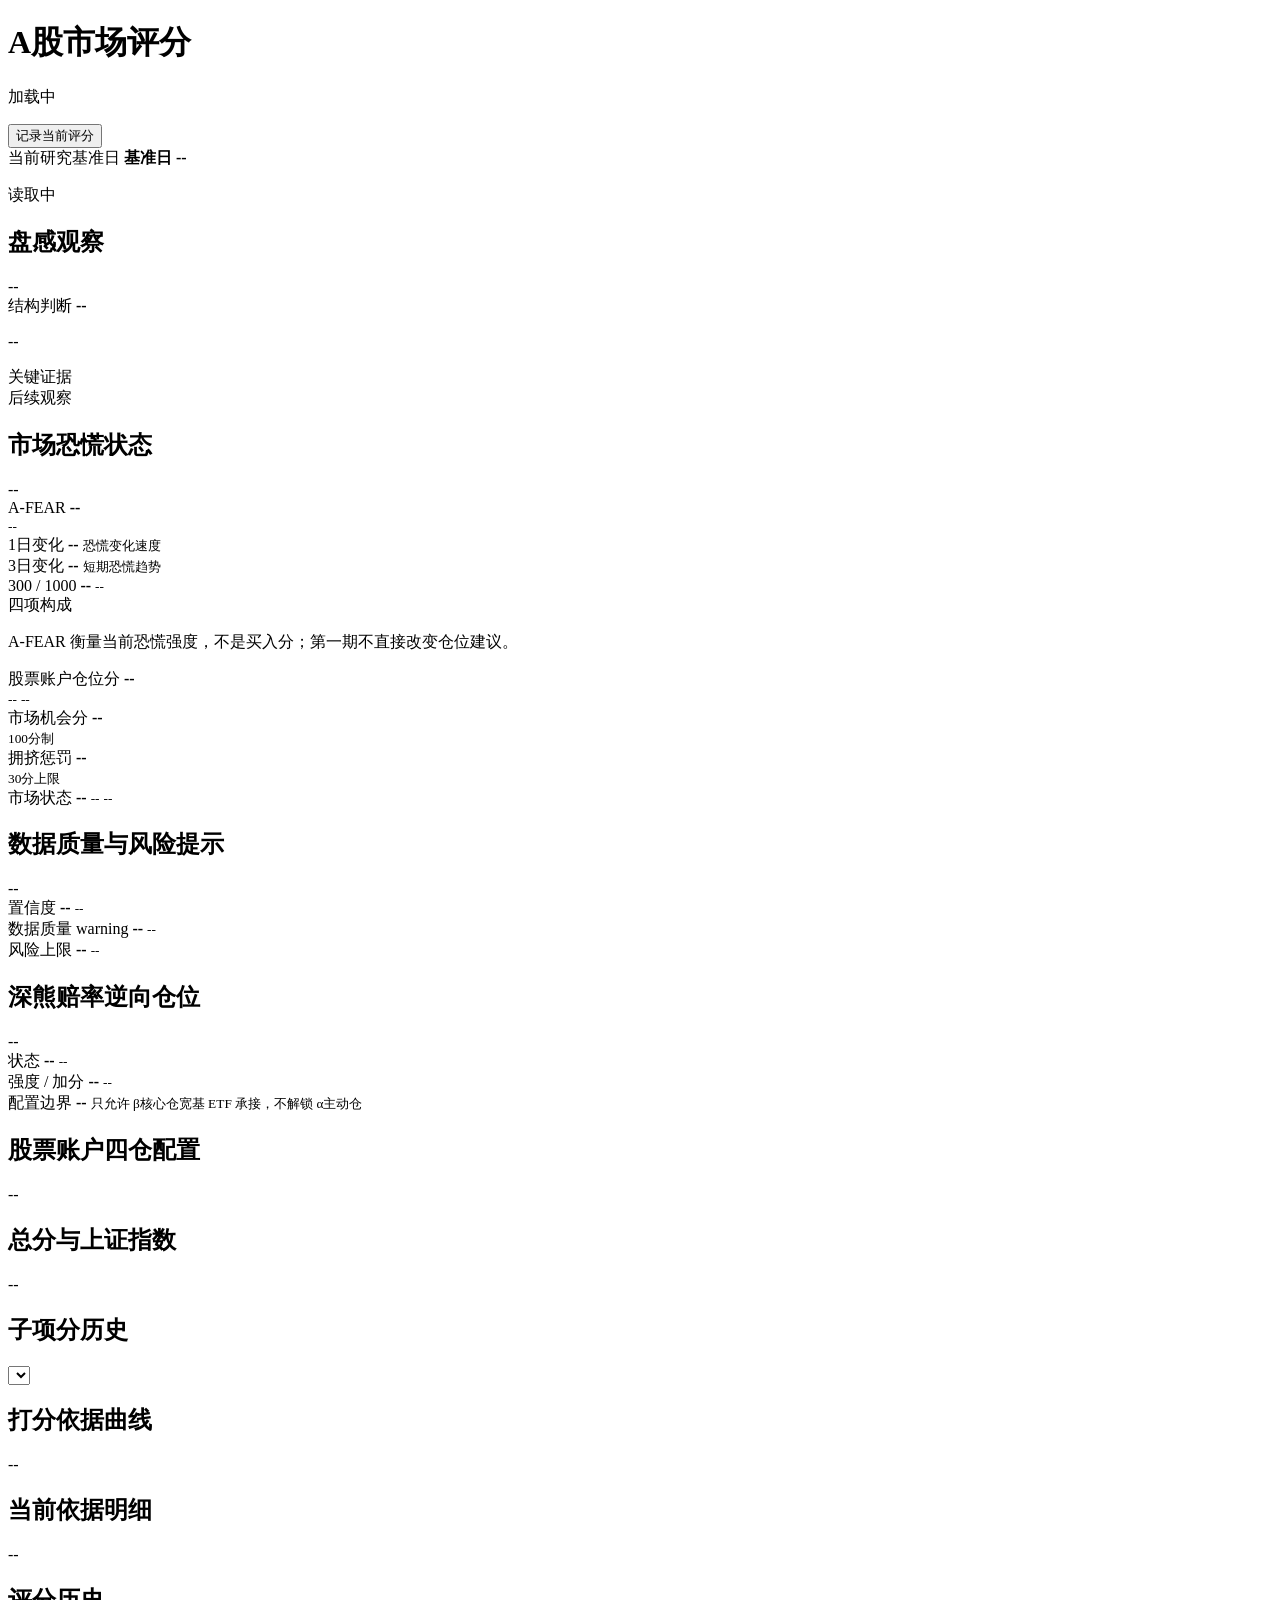
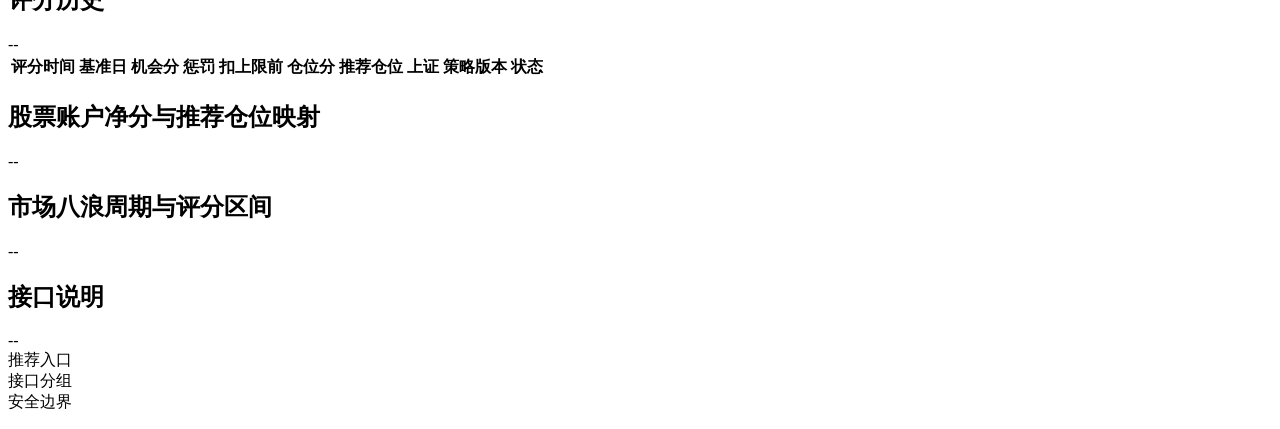
==== web/index.html @ 099c7a61 "Add A-FEAR dashboard to market page" ====
<!doctype html>
<html lang="zh-CN">
  <head>
    <meta charset="utf-8" />
    <meta name="viewport" content="width=device-width, initial-scale=1" />
    <title>MyInvest A股市场评分</title>
    <link rel="stylesheet" href="/styles.css" />
  </head>
  <body>
    <div data-myinvest-header></div>

    <header class="app-bar">
      <div>
        <h1>A股市场评分</h1>
        <p id="modelLine">加载中</p>
      </div>
      <div class="actions">
        <button id="scoreButton" type="button">记录当前评分</button>
        <span id="statusLine" role="status"></span>
      </div>
    </header>

    <main class="layout">
      <section id="basisStatusBand" class="basis-status-band normal" aria-label="当前研究基准日">
        <div>
          <span class="label">当前研究基准日</span>
          <strong id="basisStatusDate">基准日 --</strong>
        </div>
        <p id="basisStatusMessage">读取中</p>
        <div id="basisStatusDetails" class="basis-status-details"></div>
      </section>

      <section class="market-observation-band" aria-label="盘感观察">
        <div class="section-head">
          <h2>盘感观察</h2>
          <span id="marketObservationStatus">--</span>
        </div>
        <div class="market-observation-grid">
          <article class="market-observation-panel primary">
            <span class="label">结构判断</span>
            <strong id="marketObservationLabel">--</strong>
            <p id="marketObservationSummary">--</p>
          </article>
          <article class="market-observation-panel">
            <span class="label">关键证据</span>
            <div id="marketObservationEvidence" class="message-list"></div>
          </article>
          <article class="market-observation-panel">
            <span class="label">后续观察</span>
            <div id="marketObservationWatchPoints" class="message-list"></div>
          </article>
        </div>
      </section>

      <section class="fear-band" aria-label="市场恐慌状态">
        <div class="section-head">
          <h2>市场恐慌状态</h2>
          <span id="fearStatus">--</span>
        </div>
        <div class="fear-summary-grid">
          <div class="fear-primary">
            <span class="label">A-FEAR</span>
            <strong id="fearScore">--</strong>
            <div class="fear-scale" aria-hidden="true"><span id="fearScaleFill"></span></div>
            <small id="fearLevel">--</small>
          </div>
          <div class="fear-stat">
            <span class="label">1日变化</span>
            <strong id="fearChange1d">--</strong>
            <small>恐慌变化速度</small>
          </div>
          <div class="fear-stat">
            <span class="label">3日变化</span>
            <strong id="fearChange3d">--</strong>
            <small>短期恐慌趋势</small>
          </div>
          <div class="fear-stat">
            <span class="label">300 / 1000</span>
            <strong id="fearMarketSplit">--</strong>
            <small id="fearSpread">--</small>
          </div>
        </div>
        <div class="fear-detail-grid">
          <div>
            <span class="label">四项构成</span>
            <div id="fearComponents" class="fear-components"></div>
          </div>
          <div id="fearChart" class="chart-frame fear-chart"></div>
        </div>
        <p class="fear-safety-note">A-FEAR 衡量当前恐慌强度，不是买入分；第一期不直接改变仓位建议。</p>
      </section>

      <section class="summary-grid" aria-label="评分摘要">
        <article class="score-card primary">
          <span class="label">股票账户仓位分</span>
          <strong id="positionScore">--</strong>
          <div class="meter"><span id="positionMeter"></span></div>
          <small id="positionRange">--</small>
          <small id="volAdjustedRange">--</small>
        </article>
        <article class="score-card">
          <span class="label">市场机会分</span>
          <strong id="opportunityScore">--</strong>
          <div class="meter"><span id="opportunityMeter"></span></div>
          <small>100分制</small>
        </article>
        <article class="score-card">
          <span class="label">拥挤惩罚</span>
          <strong id="crowdingPenalty">--</strong>
          <div class="meter warning"><span id="crowdingMeter"></span></div>
          <small>30分上限</small>
        </article>
        <article class="score-card">
          <span class="label">市场状态</span>
          <strong id="marketRegime">--</strong>
          <small id="basisDate">--</small>
          <small id="confidence">--</small>
        </article>
      </section>

      <section class="risk-overview-band" aria-label="数据质量与风险提示">
        <div class="section-head">
          <h2>数据质量与风险提示</h2>
          <span id="riskOverviewStatus">--</span>
        </div>
        <div class="risk-overview-grid">
          <article class="risk-panel">
            <span class="label">置信度</span>
            <strong id="riskConfidence">--</strong>
            <small id="riskConfidenceDetail">--</small>
          </article>
          <article class="risk-panel">
            <span class="label">数据质量 warning</span>
            <strong id="qualityWarningCount">--</strong>
            <small id="qualityDataDetail">--</small>
            <div id="qualityWarnings" class="message-list"></div>
          </article>
          <article class="risk-panel">
            <span class="label">风险上限</span>
            <strong id="riskCapTotal">--</strong>
            <small id="riskCapDetail">--</small>
            <div id="riskCapList" class="message-list"></div>
          </article>
        </div>
      </section>

      <section class="contrarian-band" aria-label="深熊赔率逆向仓位">
        <div class="section-head">
          <h2>深熊赔率逆向仓位</h2>
          <span id="contrarianStatus">--</span>
        </div>
        <div class="contrarian-grid">
          <article class="contrarian-panel">
            <span class="label">状态</span>
            <strong id="contrarianActive">--</strong>
            <small id="contrarianAction">--</small>
          </article>
          <article class="contrarian-panel">
            <span class="label">强度 / 加分</span>
            <strong id="contrarianScore">--</strong>
            <small id="contrarianFloor">--</small>
          </article>
          <article class="contrarian-panel">
            <span class="label">配置边界</span>
            <strong id="contrarianBetaOnly">--</strong>
            <small>只允许 β核心仓宽基 ETF 承接，不解锁 α主动仓</small>
          </article>
        </div>
        <div id="contrarianDrivers" class="message-list"></div>
      </section>

      <section class="allocation-band">
        <div class="section-head">
          <h2>股票账户四仓配置</h2>
          <span id="allocationState">--</span>
        </div>
        <div id="allocationCards" class="allocation-grid"></div>
        <div id="allocationChart" class="chart-frame allocation-chart"></div>
        <div id="allocationTriggers" class="allocation-triggers"></div>
      </section>

      <section class="chart-band">
        <div class="section-head">
          <h2>总分与上证指数</h2>
          <span id="recordCount">--</span>
        </div>
        <div id="overviewChart" class="chart-frame"></div>
      </section>

      <section>
        <div class="section-head">
          <h2>子项分历史</h2>
          <select id="moduleSelect" aria-label="选择评分子项"></select>
        </div>
        <div id="moduleGrid" class="module-grid"></div>
      </section>

      <section class="detail-layout">
        <div>
          <div class="section-head">
            <h2>打分依据曲线</h2>
            <span id="selectedModuleLabel">--</span>
          </div>
          <div id="metricCharts" class="metric-grid"></div>
        </div>
        <div>
          <div class="section-head">
            <h2>当前依据明细</h2>
            <span id="latestRun">--</span>
          </div>
          <div id="evidenceTable" class="evidence-table"></div>
        </div>
      </section>

      <section class="history-section">
        <div class="section-head">
          <h2>评分历史</h2>
          <span id="historyUpdated">--</span>
        </div>
        <div class="table-wrap">
          <table>
            <thead>
              <tr>
                <th>评分时间</th>
                <th>基准日</th>
                <th>机会分</th>
                <th>惩罚</th>
                <th>扣上限前</th>
                <th>仓位分</th>
                <th>推荐仓位</th>
                <th>上证</th>
                <th>策略版本</th>
                <th>状态</th>
              </tr>
            </thead>
            <tbody id="historyRows"></tbody>
          </table>
        </div>
      </section>

      <section class="position-map-band">
        <div class="section-head">
          <h2>股票账户净分与推荐仓位映射</h2>
          <span id="positionMapLabel">--</span>
        </div>
        <div id="positionMapChart" class="position-map-frame"></div>
        <div id="positionBenchmarks" class="position-benchmark-grid"></div>
      </section>

      <section class="market-cycle-band">
        <div class="section-head">
          <h2>市场八浪周期与评分区间</h2>
          <span id="cycleMapLabel">--</span>
        </div>
        <div id="marketCycleChart" class="market-cycle-frame"></div>
        <div id="marketCycleProfile" class="market-cycle-profile"></div>
        <div id="marketCycleCards" class="market-cycle-grid"></div>
      </section>

      <section class="api-catalog-band">
        <div class="section-head">
          <h2>接口说明</h2>
          <span id="apiCatalogTotal">--</span>
        </div>
        <div class="api-catalog-grid">
          <article class="api-catalog-panel">
            <span>推荐入口</span>
            <div id="apiRecommendedEntrypoints" class="api-chip-list"></div>
          </article>
          <article class="api-catalog-panel">
            <span>接口分组</span>
            <div id="apiCatalogGroups" class="api-chip-list"></div>
          </article>
          <article class="api-catalog-panel">
            <span>安全边界</span>
            <ul id="apiSafetyNotes" class="api-safety-list"></ul>
          </article>
        </div>
      </section>
    </main>

    <div data-myinvest-footer></div>

    <script src="/app.js"></script>
    <script src="https://invest.okbbc.com/header.js" data-target="[data-myinvest-header]" defer></script>
    <script src="https://invest.okbbc.com/footer.js" data-target="[data-myinvest-footer]" defer></script>
  </body>
</html>
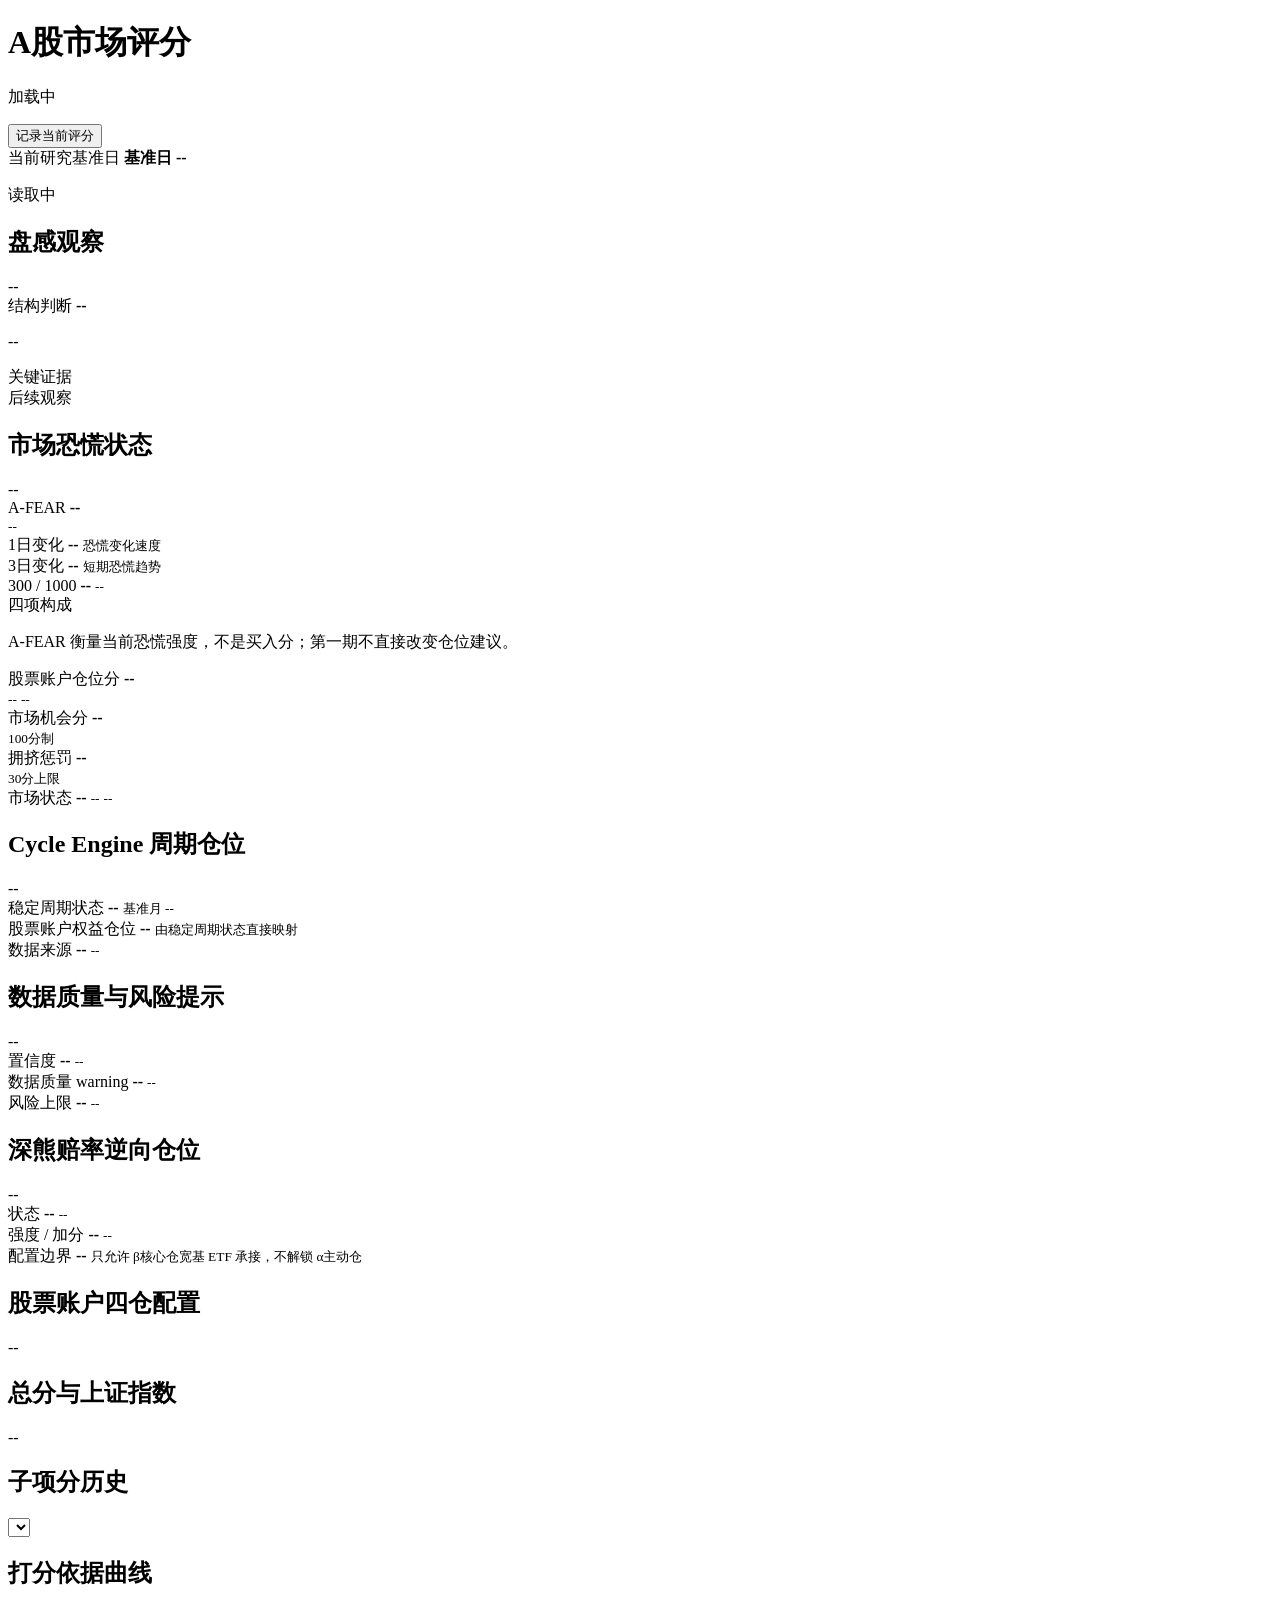
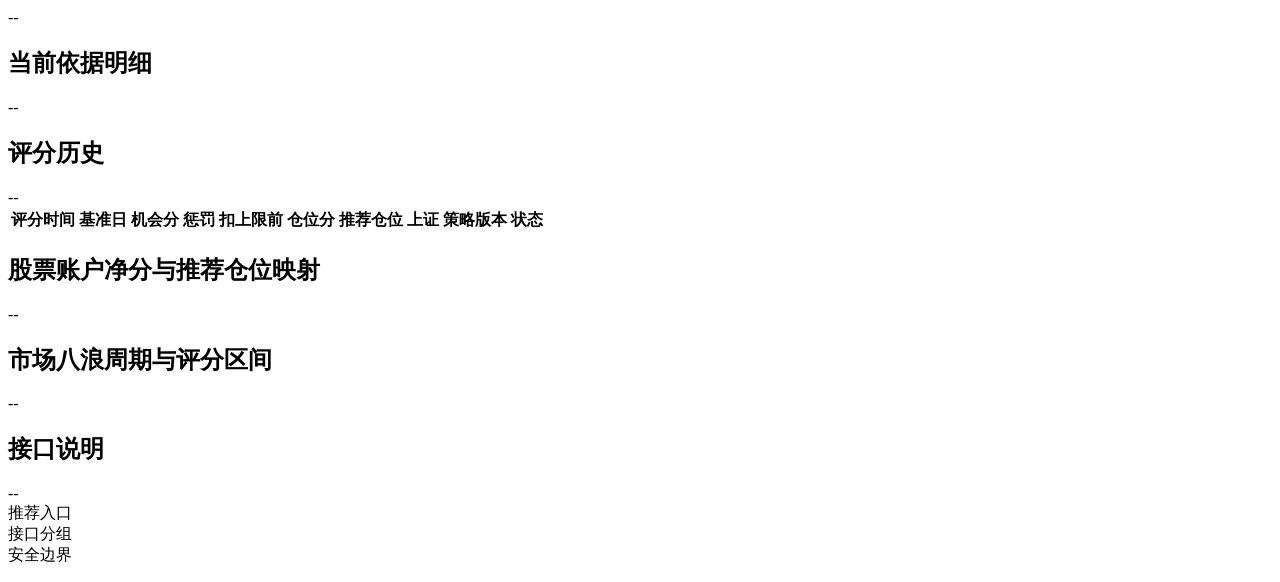
==== commit 919ca3e3: "show cycle policy on homepage" ====
--- a/web/index.html
+++ b/web/index.html
@@ -118,6 +118,30 @@
         </article>
       </section>
 
+      <section class="cycle-engine-band" aria-label="Cycle Engine 周期仓位">
+        <div class="section-head">
+          <h2>Cycle Engine 周期仓位</h2>
+          <span id="cycleEngineStatus">--</span>
+        </div>
+        <div class="cycle-engine-grid">
+          <article class="cycle-engine-panel">
+            <span class="label">稳定周期状态</span>
+            <strong id="cycleEngineState">--</strong>
+            <small id="cycleEngineMonth">基准月 --</small>
+          </article>
+          <article class="cycle-engine-panel primary">
+            <span class="label">股票账户权益仓位</span>
+            <strong id="cycleEngineRange">--</strong>
+            <small>由稳定周期状态直接映射</small>
+          </article>
+          <article class="cycle-engine-panel">
+            <span class="label">数据来源</span>
+            <strong id="cycleEngineRecords">--</strong>
+            <small id="cycleEngineSource">--</small>
+          </article>
+        </div>
+      </section>
+
       <section class="risk-overview-band" aria-label="数据质量与风险提示">
         <div class="section-head">
           <h2>数据质量与风险提示</h2>
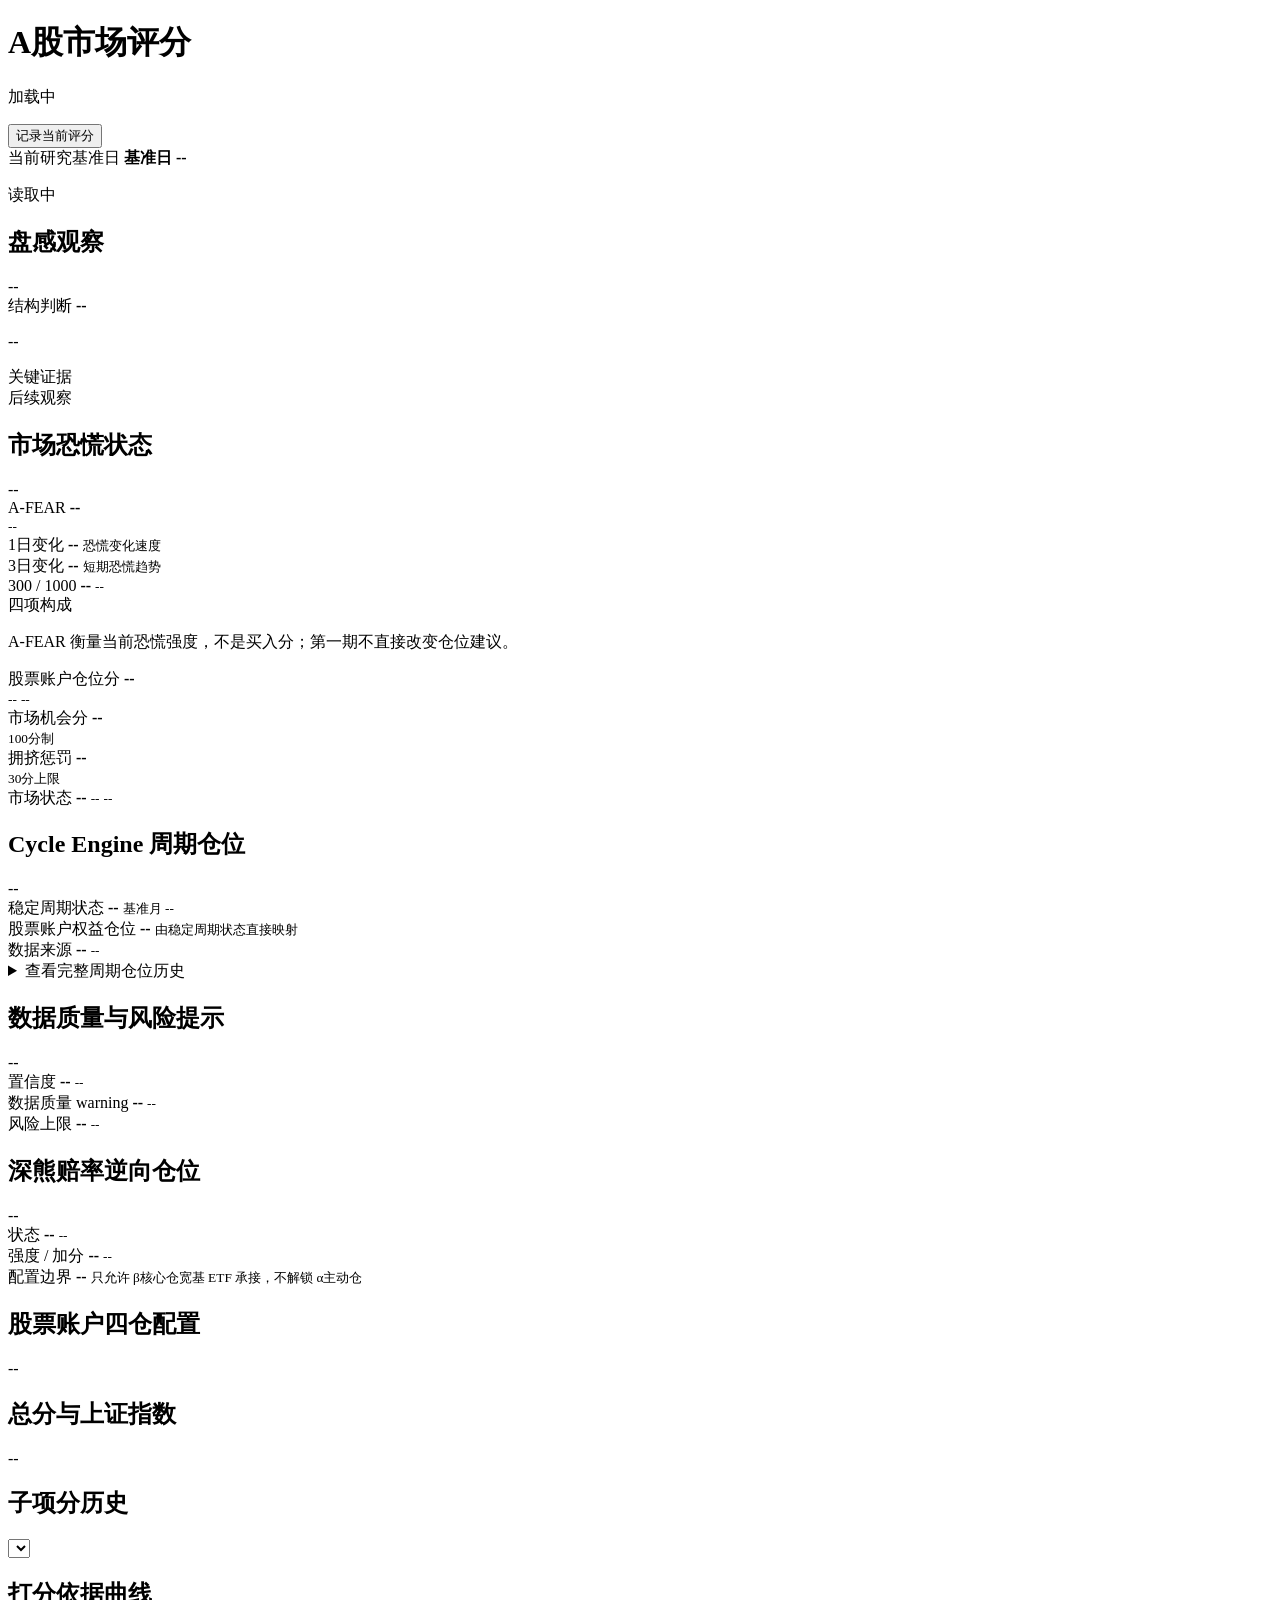
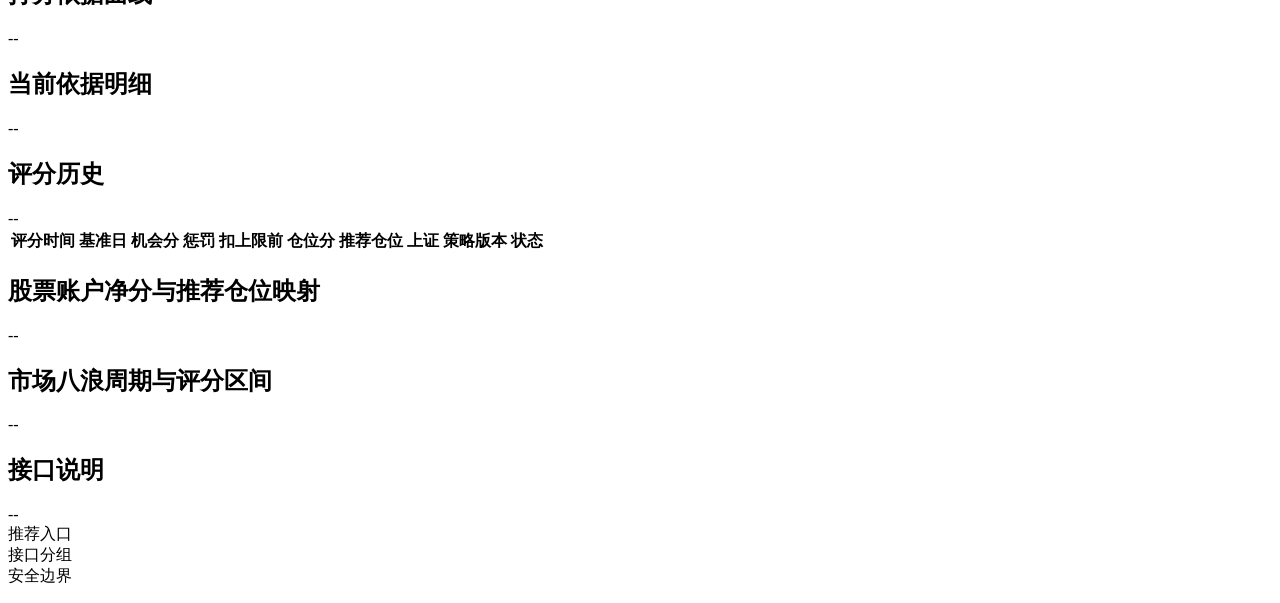
==== commit 953dc247: "expand cycle policy history on homepage" ====
--- a/web/index.html
+++ b/web/index.html
@@ -140,6 +140,24 @@
             <small id="cycleEngineSource">--</small>
           </article>
         </div>
+        <details class="cycle-engine-history">
+          <summary>查看完整周期仓位历史</summary>
+          <div class="table-wrap">
+            <table>
+              <thead>
+                <tr>
+                  <th>基准月</th>
+                  <th>基准交易日</th>
+                  <th>稳定周期状态</th>
+                  <th>权益下限</th>
+                  <th>权益上限</th>
+                  <th>映射依据</th>
+                </tr>
+              </thead>
+              <tbody id="cycleEngineHistoryRows"></tbody>
+            </table>
+          </div>
+        </details>
       </section>
 
       <section class="risk-overview-band" aria-label="数据质量与风险提示">
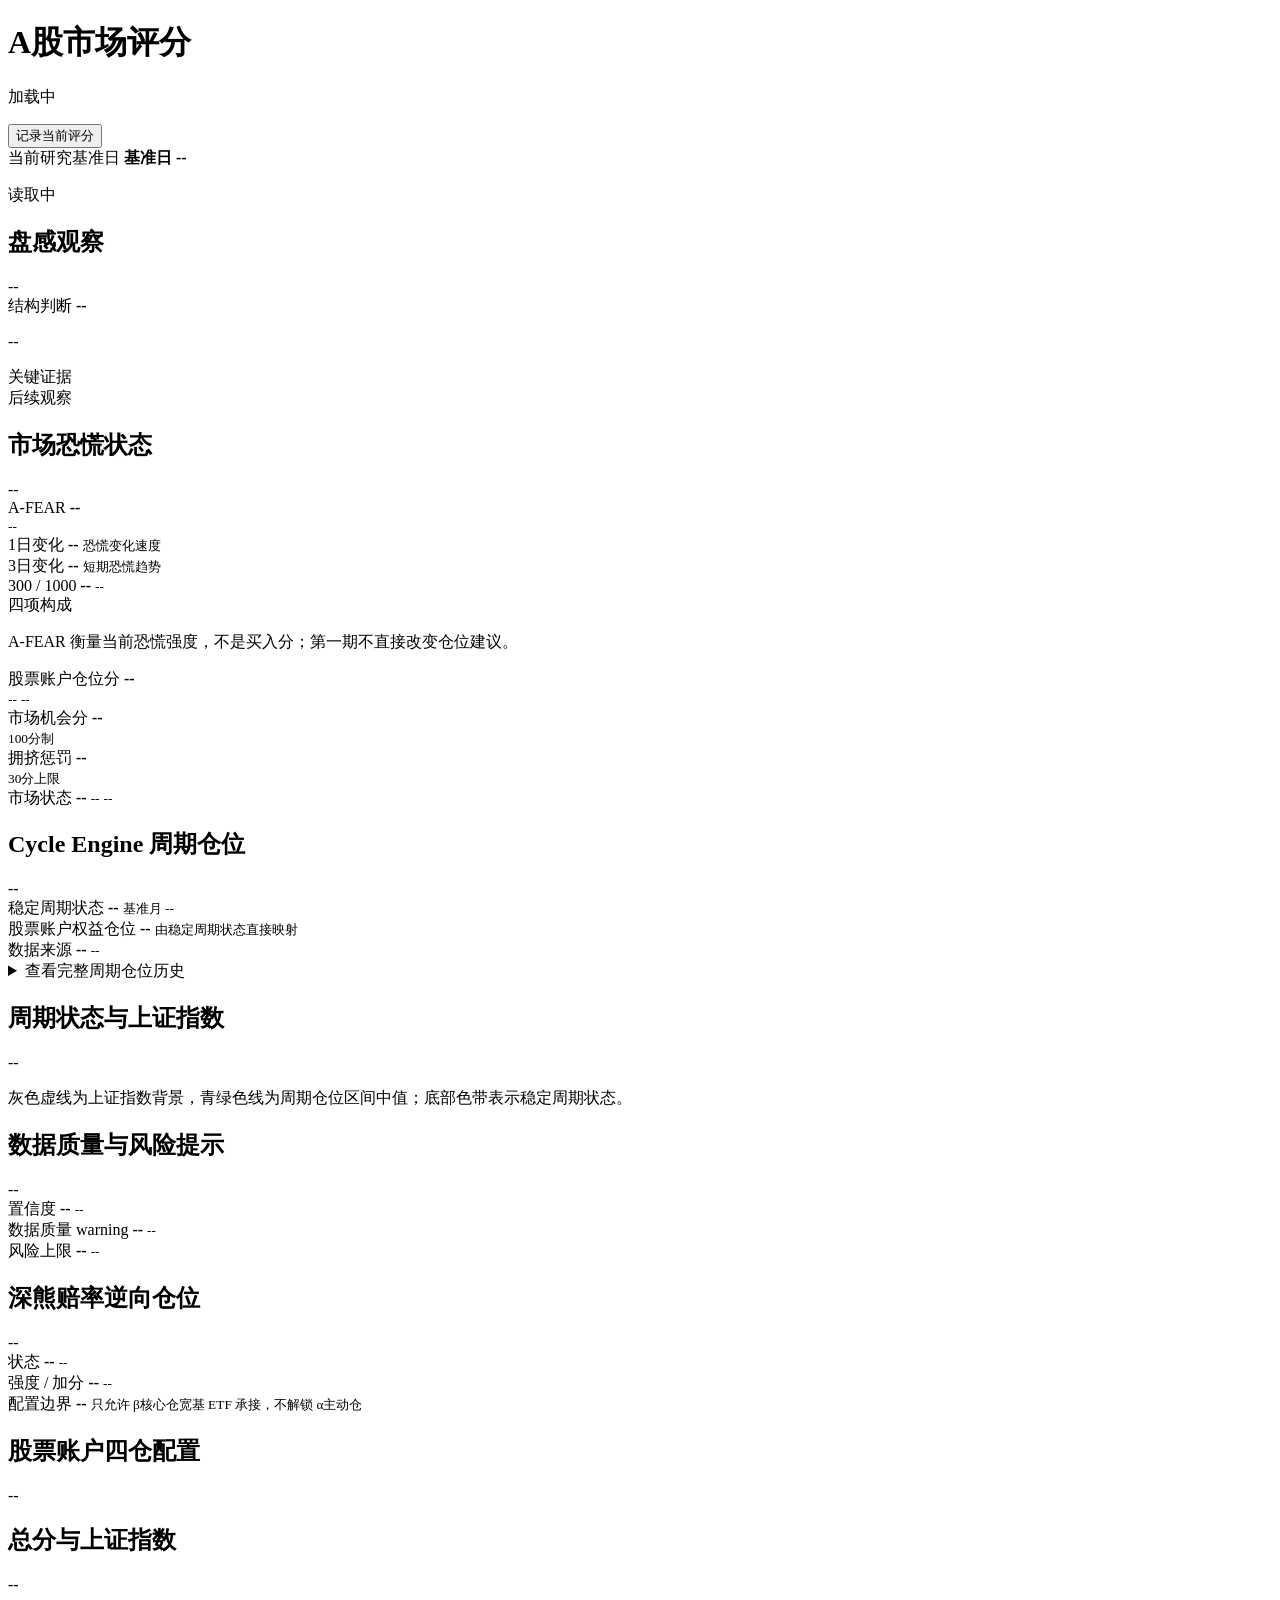
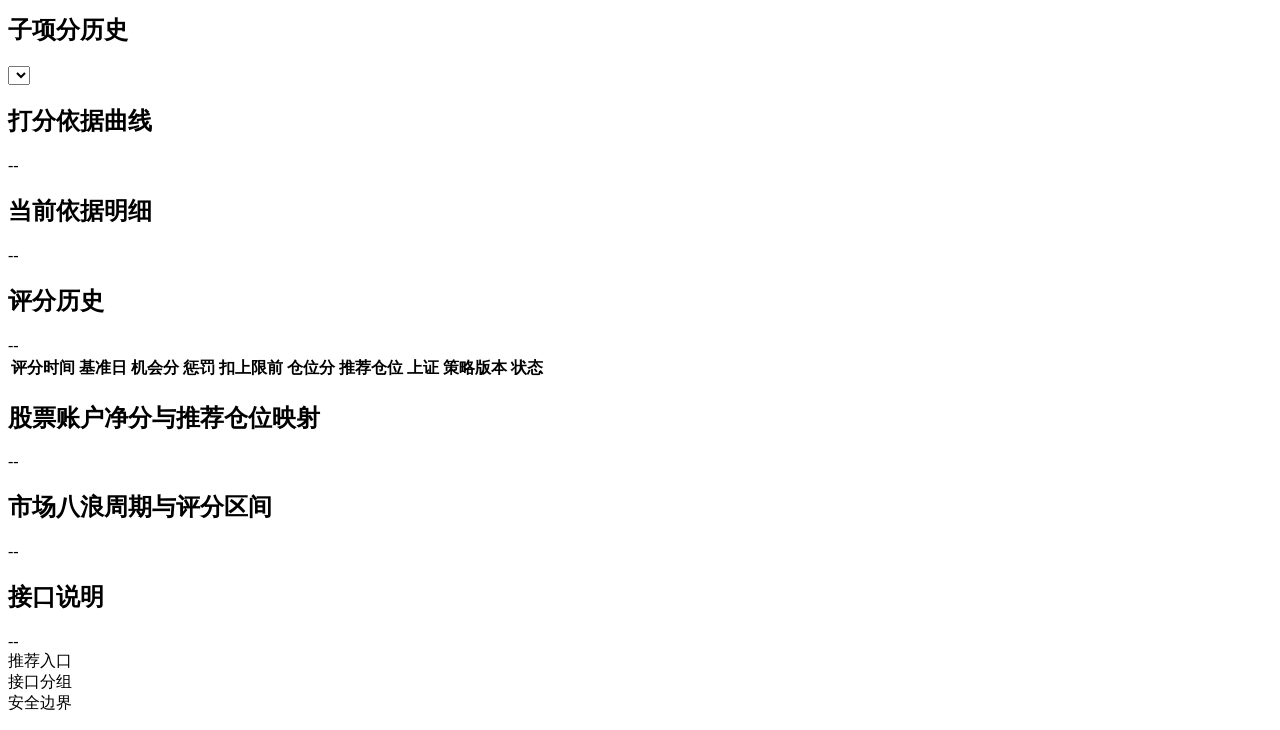
==== commit 1b338a10: "chart cycle states over shanghai index" ====
--- a/web/index.html
+++ b/web/index.html
@@ -160,6 +160,15 @@
         </details>
       </section>
 
+      <section class="cycle-engine-chart-band" aria-label="周期状态与上证指数">
+        <div class="section-head">
+          <h2>周期状态与上证指数</h2>
+          <span id="cycleEngineChartStatus">--</span>
+        </div>
+        <div id="cycleEngineChart" class="cycle-engine-chart-frame"></div>
+        <p class="cycle-engine-chart-note">灰色虚线为上证指数背景，青绿色线为周期仓位区间中值；底部色带表示稳定周期状态。</p>
+      </section>
+
       <section class="risk-overview-band" aria-label="数据质量与风险提示">
         <div class="section-head">
           <h2>数据质量与风险提示</h2>
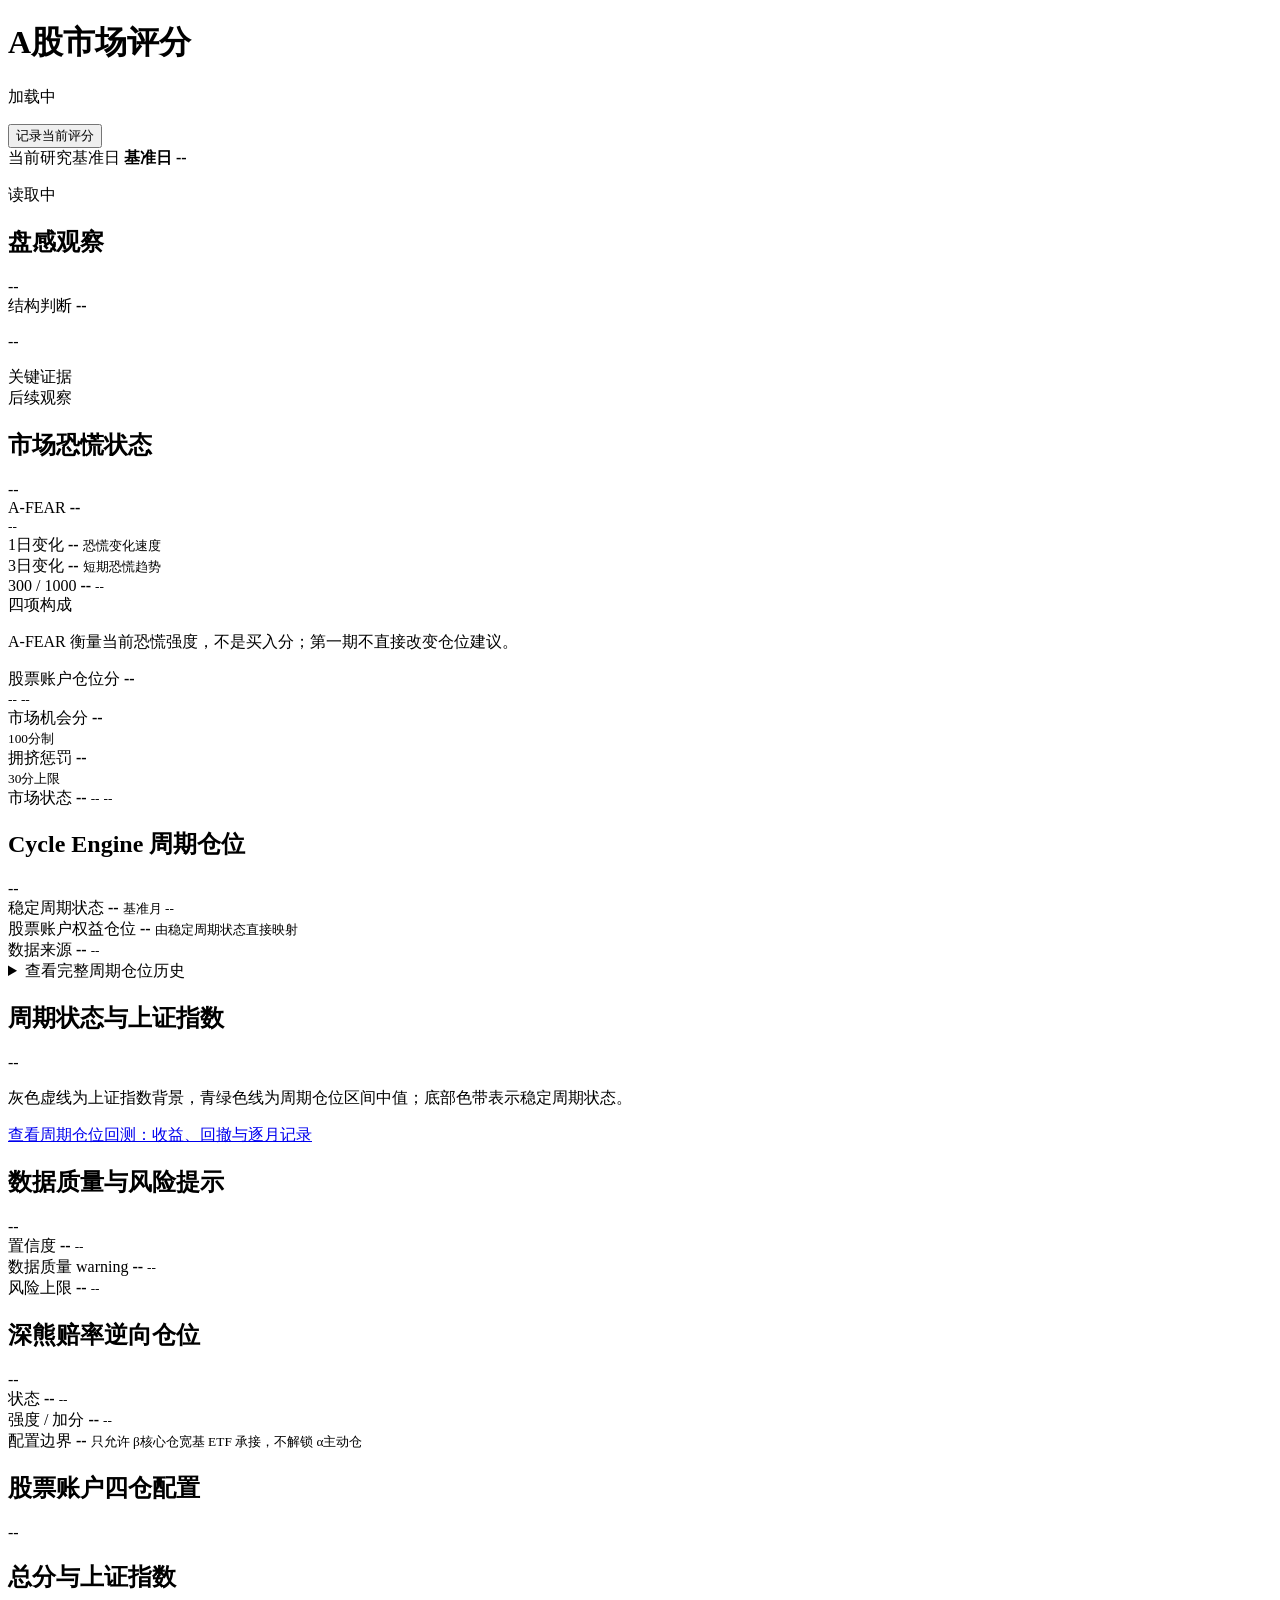
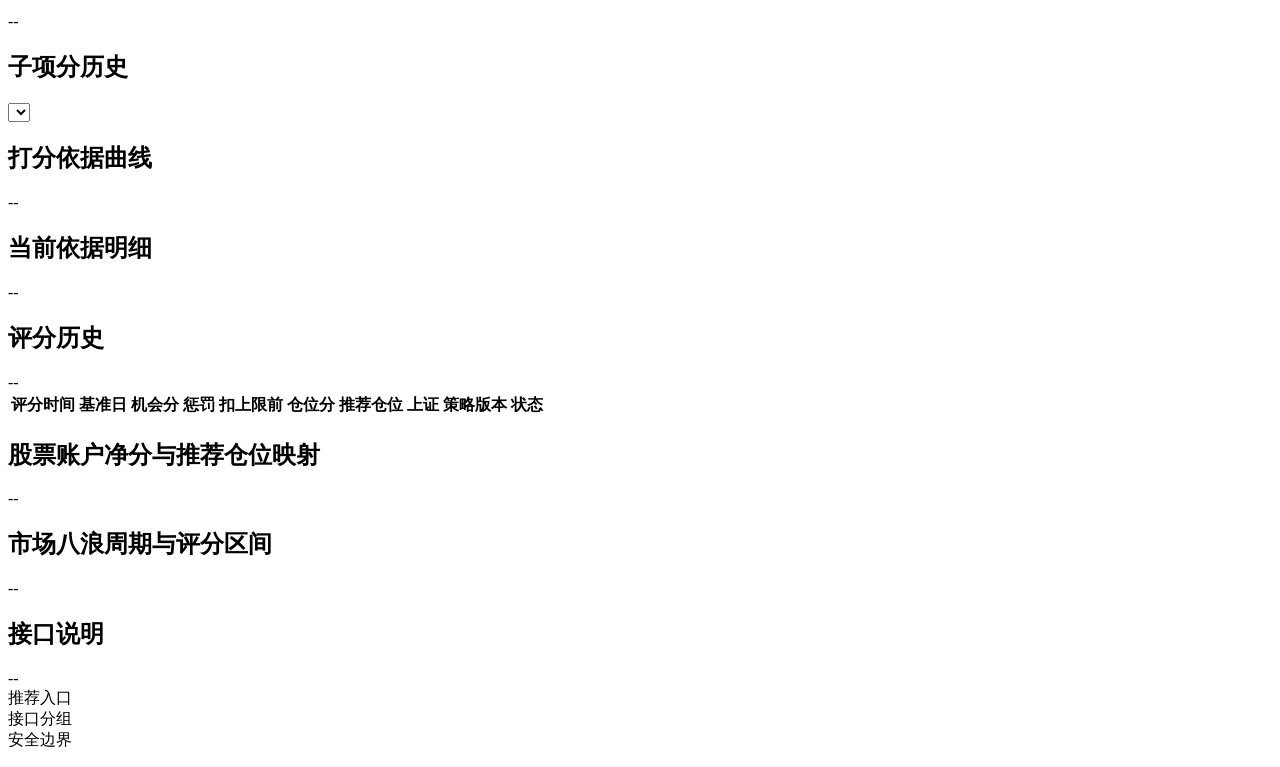
==== commit d6d14746: "add cycle engine backtest page" ====
--- a/web/index.html
+++ b/web/index.html
@@ -167,6 +167,7 @@
         </div>
         <div id="cycleEngineChart" class="cycle-engine-chart-frame"></div>
         <p class="cycle-engine-chart-note">灰色虚线为上证指数背景，青绿色线为周期仓位区间中值；底部色带表示稳定周期状态。</p>
+        <a class="cycle-engine-backtest-link" href="/cycle-engine-backtest.html">查看周期仓位回测：收益、回撤与逐月记录</a>
       </section>
 
       <section class="risk-overview-band" aria-label="数据质量与风险提示">
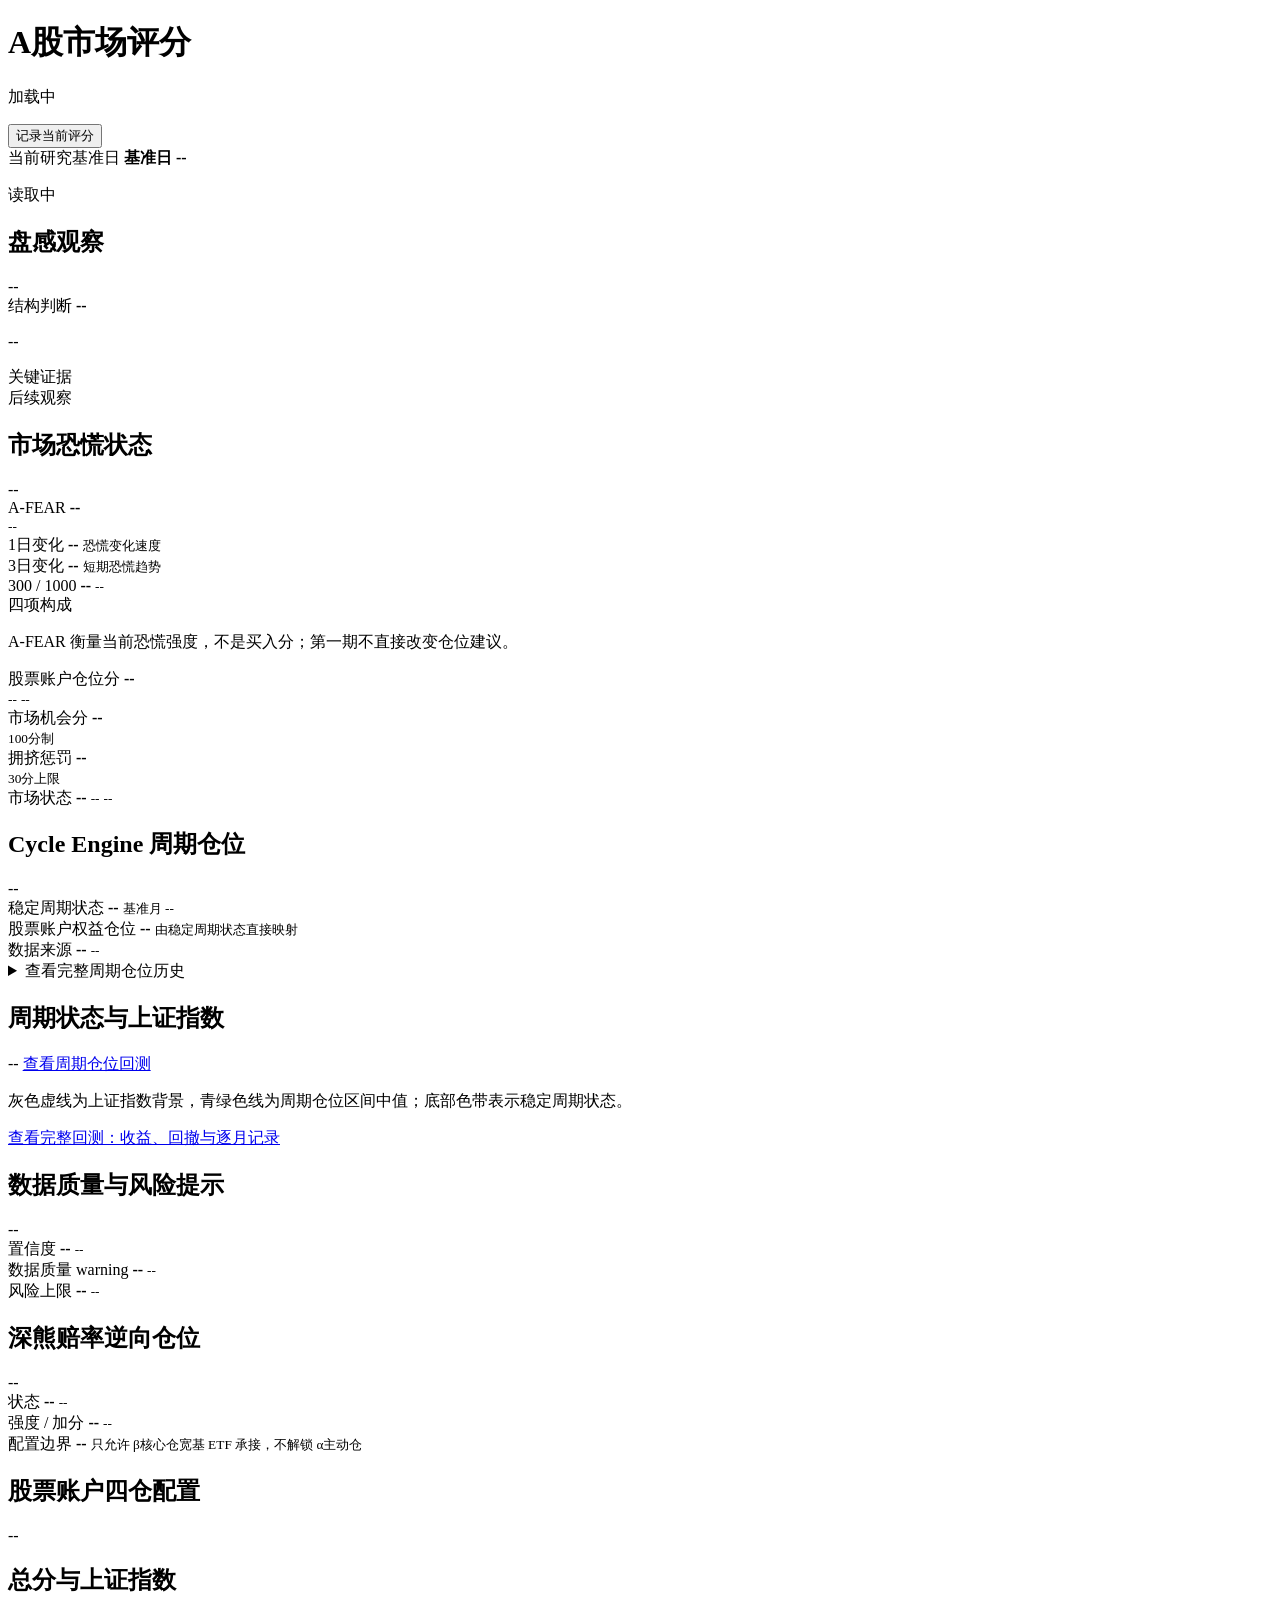
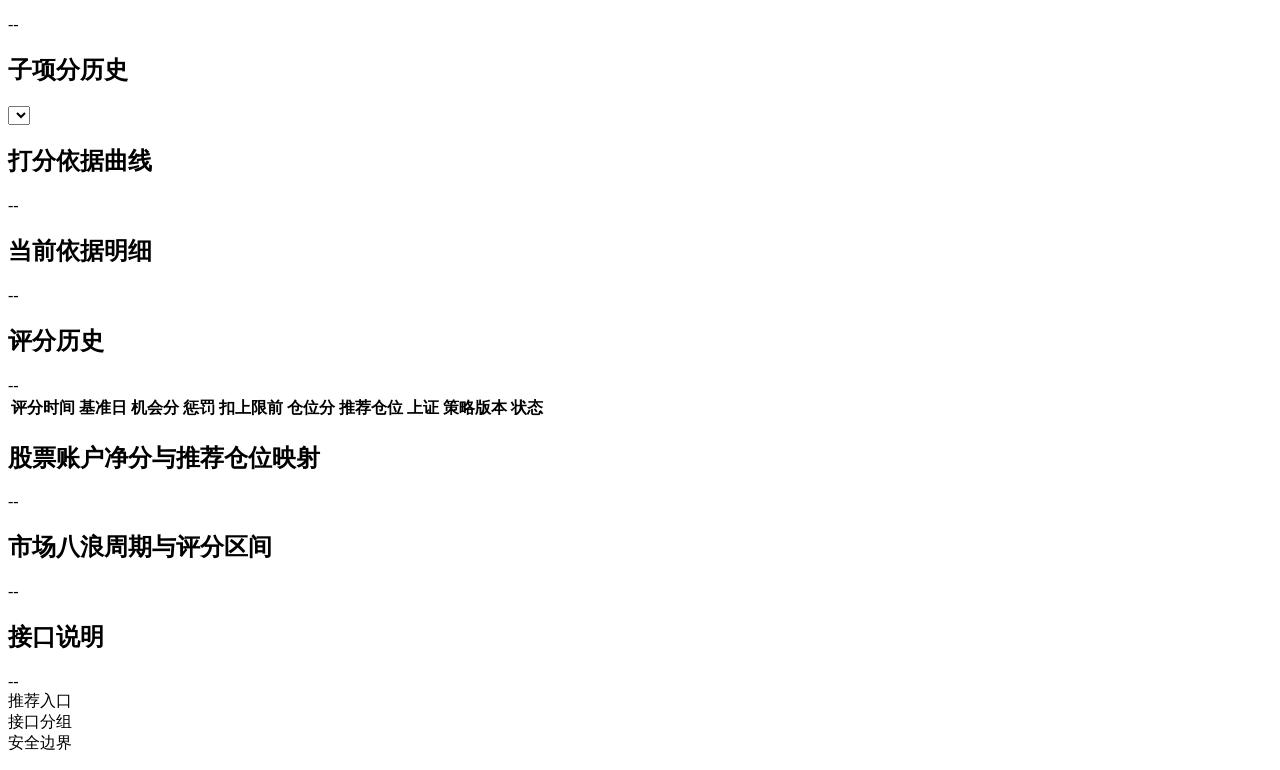
==== commit aa49ad09: "make cycle backtest link prominent" ====
--- a/web/index.html
+++ b/web/index.html
@@ -163,11 +163,14 @@
       <section class="cycle-engine-chart-band" aria-label="周期状态与上证指数">
         <div class="section-head">
           <h2>周期状态与上证指数</h2>
-          <span id="cycleEngineChartStatus">--</span>
+          <div class="cycle-engine-chart-actions">
+            <span id="cycleEngineChartStatus">--</span>
+            <a class="cycle-engine-backtest-link prominent" href="/cycle-engine-backtest.html">查看周期仓位回测</a>
+          </div>
         </div>
         <div id="cycleEngineChart" class="cycle-engine-chart-frame"></div>
         <p class="cycle-engine-chart-note">灰色虚线为上证指数背景，青绿色线为周期仓位区间中值；底部色带表示稳定周期状态。</p>
-        <a class="cycle-engine-backtest-link" href="/cycle-engine-backtest.html">查看周期仓位回测：收益、回撤与逐月记录</a>
+        <a class="cycle-engine-backtest-link" href="/cycle-engine-backtest.html">查看完整回测：收益、回撤与逐月记录</a>
       </section>
 
       <section class="risk-overview-band" aria-label="数据质量与风险提示">
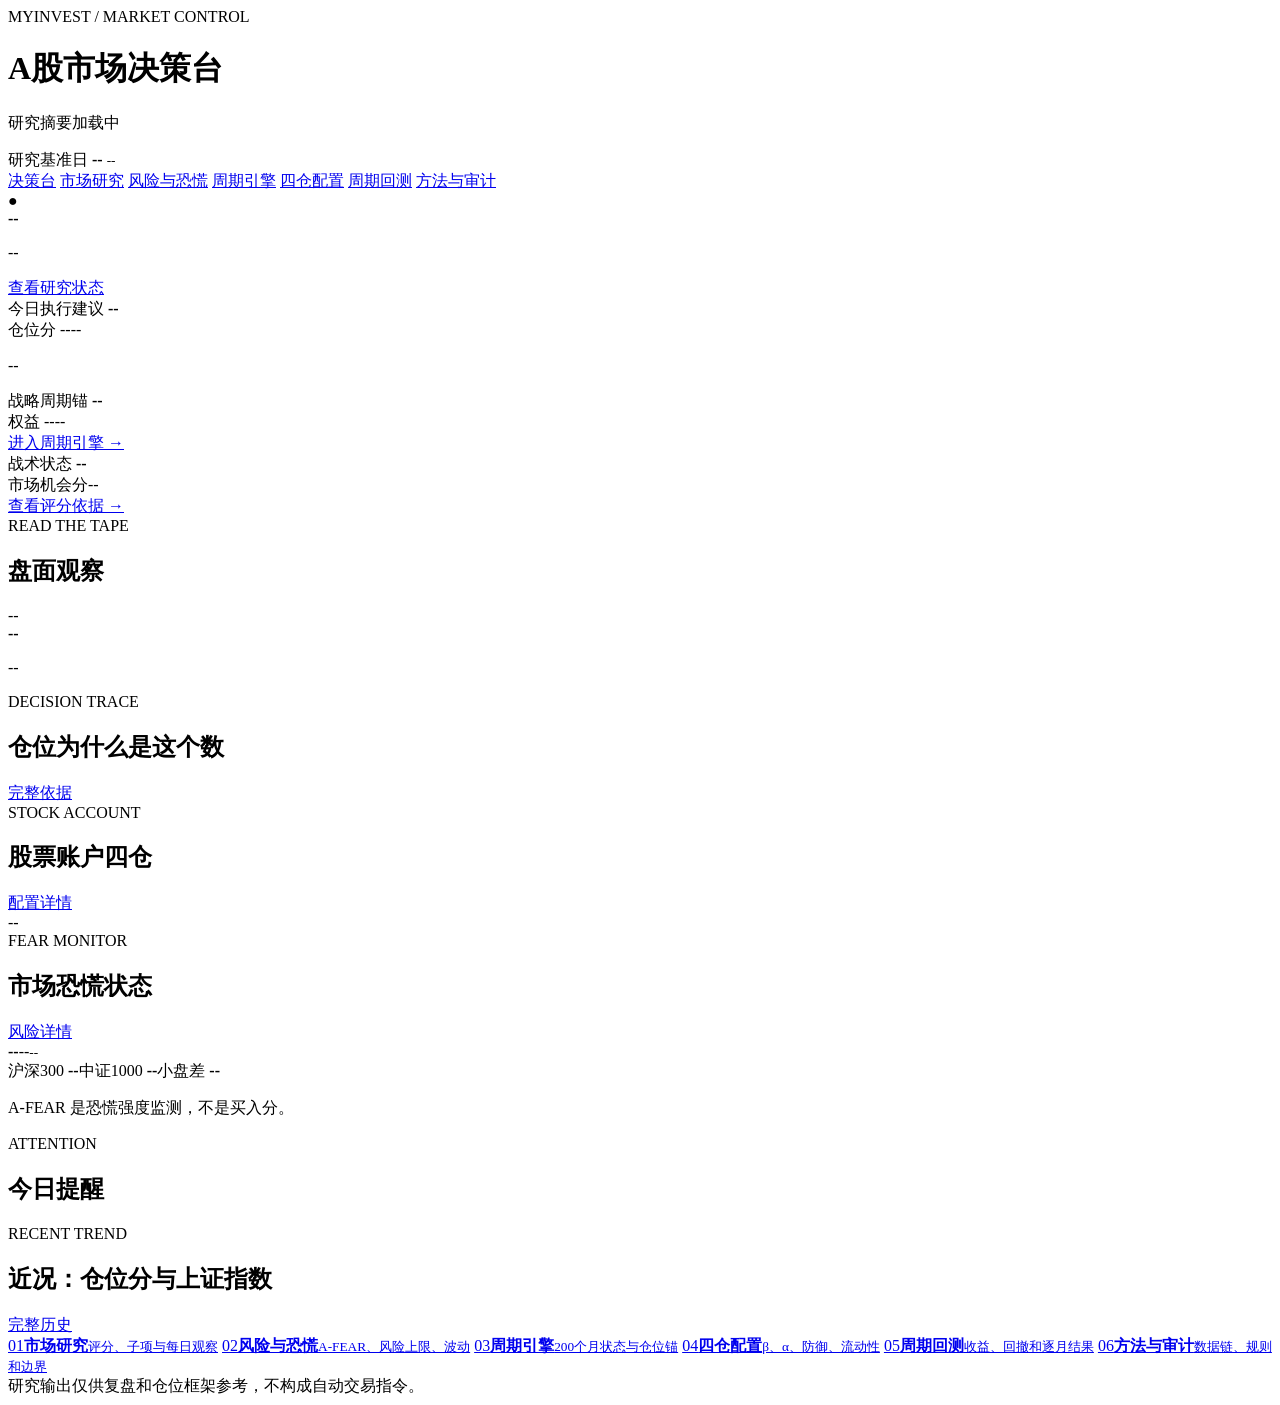
==== commit 36d6bc26: "reorganize market research web workspace" ====
--- a/web/index.html
+++ b/web/index.html
@@ -3,340 +3,114 @@
   <head>
     <meta charset="utf-8" />
     <meta name="viewport" content="width=device-width, initial-scale=1" />
-    <title>MyInvest A股市场评分</title>
-    <link rel="stylesheet" href="/styles.css" />
+    <title>A股市场决策台</title>
+    <link rel="stylesheet" href="/dashboard.css" />
   </head>
   <body>
     <div data-myinvest-header></div>
+    <main class="dashboard-shell">
+      <header class="dashboard-head">
+        <div>
+          <span class="eyebrow">MYINVEST / MARKET CONTROL</span>
+          <h1>A股市场决策台</h1>
+          <p id="modelLine">研究摘要加载中</p>
+        </div>
+        <div class="date-block">
+          <span>研究基准日</span>
+          <strong id="basisDate">--</strong>
+          <small id="freshnessState">--</small>
+        </div>
+      </header>
 
-    <header class="app-bar">
-      <div>
-        <h1>A股市场评分</h1>
-        <p id="modelLine">加载中</p>
-      </div>
-      <div class="actions">
-        <button id="scoreButton" type="button">记录当前评分</button>
-        <span id="statusLine" role="status"></span>
-      </div>
-    </header>
+      <nav class="portal-nav" aria-label="市场研究工作台">
+        <a class="active" href="/">决策台</a>
+        <a href="/research.html">市场研究</a>
+        <a href="/risk.html">风险与恐慌</a>
+        <a href="/cycle.html">周期引擎</a>
+        <a href="/allocation.html">四仓配置</a>
+        <a href="/cycle-engine-backtest.html">周期回测</a>
+        <a href="/methodology.html">方法与审计</a>
+      </nav>
 
-    <main class="layout">
-      <section id="basisStatusBand" class="basis-status-band normal" aria-label="当前研究基准日">
-        <div>
-          <span class="label">当前研究基准日</span>
-          <strong id="basisStatusDate">基准日 --</strong>
-        </div>
-        <p id="basisStatusMessage">读取中</p>
-        <div id="basisStatusDetails" class="basis-status-details"></div>
+      <section id="freshnessAlert" class="attention-strip" aria-label="数据新鲜度">
+        <span id="attentionMark">●</span>
+        <div><strong id="attentionTitle">--</strong><p id="attentionMessage">--</p></div>
+        <a href="/research.html">查看研究状态</a>
       </section>
 
-      <section class="market-observation-band" aria-label="盘感观察">
-        <div class="section-head">
-          <h2>盘感观察</h2>
-          <span id="marketObservationStatus">--</span>
-        </div>
-        <div class="market-observation-grid">
-          <article class="market-observation-panel primary">
-            <span class="label">结构判断</span>
-            <strong id="marketObservationLabel">--</strong>
-            <p id="marketObservationSummary">--</p>
-          </article>
-          <article class="market-observation-panel">
-            <span class="label">关键证据</span>
-            <div id="marketObservationEvidence" class="message-list"></div>
-          </article>
-          <article class="market-observation-panel">
-            <span class="label">后续观察</span>
-            <div id="marketObservationWatchPoints" class="message-list"></div>
-          </article>
-        </div>
-      </section>
-
-      <section class="fear-band" aria-label="市场恐慌状态">
-        <div class="section-head">
-          <h2>市场恐慌状态</h2>
-          <span id="fearStatus">--</span>
-        </div>
-        <div class="fear-summary-grid">
-          <div class="fear-primary">
-            <span class="label">A-FEAR</span>
-            <strong id="fearScore">--</strong>
-            <div class="fear-scale" aria-hidden="true"><span id="fearScaleFill"></span></div>
-            <small id="fearLevel">--</small>
-          </div>
-          <div class="fear-stat">
-            <span class="label">1日变化</span>
-            <strong id="fearChange1d">--</strong>
-            <small>恐慌变化速度</small>
-          </div>
-          <div class="fear-stat">
-            <span class="label">3日变化</span>
-            <strong id="fearChange3d">--</strong>
-            <small>短期恐慌趋势</small>
-          </div>
-          <div class="fear-stat">
-            <span class="label">300 / 1000</span>
-            <strong id="fearMarketSplit">--</strong>
-            <small id="fearSpread">--</small>
-          </div>
-        </div>
-        <div class="fear-detail-grid">
-          <div>
-            <span class="label">四项构成</span>
-            <div id="fearComponents" class="fear-components"></div>
-          </div>
-          <div id="fearChart" class="chart-frame fear-chart"></div>
-        </div>
-        <p class="fear-safety-note">A-FEAR 衡量当前恐慌强度，不是买入分；第一期不直接改变仓位建议。</p>
-      </section>
-
-      <section class="summary-grid" aria-label="评分摘要">
-        <article class="score-card primary">
-          <span class="label">股票账户仓位分</span>
-          <strong id="positionScore">--</strong>
-          <div class="meter"><span id="positionMeter"></span></div>
-          <small id="positionRange">--</small>
-          <small id="volAdjustedRange">--</small>
+      <section class="decision-grid" aria-label="今日决策">
+        <article class="decision-card primary">
+          <span class="card-label">今日执行建议</span>
+          <strong id="equityRange">--</strong>
+          <div class="decision-meta"><span id="positionScore">仓位分 --</span><span id="regimeLabel">--</span></div>
+          <p id="decisionSummary">--</p>
         </article>
-        <article class="score-card">
-          <span class="label">市场机会分</span>
+        <article class="decision-card">
+          <span class="card-label">战略周期锚</span>
+          <strong id="cycleState">--</strong>
+          <div class="decision-meta"><span id="cycleRange">权益 --</span><span id="cycleMonth">--</span></div>
+          <a href="/cycle.html">进入周期引擎 →</a>
+        </article>
+        <article class="decision-card">
+          <span class="card-label">战术状态</span>
           <strong id="opportunityScore">--</strong>
-          <div class="meter"><span id="opportunityMeter"></span></div>
-          <small>100分制</small>
-        </article>
-        <article class="score-card">
-          <span class="label">拥挤惩罚</span>
-          <strong id="crowdingPenalty">--</strong>
-          <div class="meter warning"><span id="crowdingMeter"></span></div>
-          <small>30分上限</small>
-        </article>
-        <article class="score-card">
-          <span class="label">市场状态</span>
-          <strong id="marketRegime">--</strong>
-          <small id="basisDate">--</small>
-          <small id="confidence">--</small>
+          <div class="decision-meta"><span>市场机会分</span><span id="trendLabel">--</span></div>
+          <a href="/research.html">查看评分依据 →</a>
         </article>
       </section>
 
-      <section class="cycle-engine-band" aria-label="Cycle Engine 周期仓位">
-        <div class="section-head">
-          <h2>Cycle Engine 周期仓位</h2>
-          <span id="cycleEngineStatus">--</span>
-        </div>
-        <div class="cycle-engine-grid">
-          <article class="cycle-engine-panel">
-            <span class="label">稳定周期状态</span>
-            <strong id="cycleEngineState">--</strong>
-            <small id="cycleEngineMonth">基准月 --</small>
-          </article>
-          <article class="cycle-engine-panel primary">
-            <span class="label">股票账户权益仓位</span>
-            <strong id="cycleEngineRange">--</strong>
-            <small>由稳定周期状态直接映射</small>
-          </article>
-          <article class="cycle-engine-panel">
-            <span class="label">数据来源</span>
-            <strong id="cycleEngineRecords">--</strong>
-            <small id="cycleEngineSource">--</small>
-          </article>
-        </div>
-        <details class="cycle-engine-history">
-          <summary>查看完整周期仓位历史</summary>
-          <div class="table-wrap">
-            <table>
-              <thead>
-                <tr>
-                  <th>基准月</th>
-                  <th>基准交易日</th>
-                  <th>稳定周期状态</th>
-                  <th>权益下限</th>
-                  <th>权益上限</th>
-                  <th>映射依据</th>
-                </tr>
-              </thead>
-              <tbody id="cycleEngineHistoryRows"></tbody>
-            </table>
-          </div>
-        </details>
+      <section class="dashboard-grid">
+        <article class="panel observation-panel">
+          <div class="panel-head"><div><span class="eyebrow">READ THE TAPE</span><h2>盘面观察</h2></div><span id="observationDate">--</span></div>
+          <strong id="observationTitle">--</strong>
+          <p id="observationMessage">--</p>
+          <div id="observationSignals" class="signal-list"></div>
+        </article>
+        <article class="panel evidence-panel">
+          <div class="panel-head"><div><span class="eyebrow">DECISION TRACE</span><h2>仓位为什么是这个数</h2></div><a href="/research.html">完整依据</a></div>
+          <div id="decisionReasons" class="reason-list"></div>
+          <div id="riskCaps" class="risk-callout"></div>
+        </article>
       </section>
 
-      <section class="cycle-engine-chart-band" aria-label="周期状态与上证指数">
-        <div class="section-head">
-          <h2>周期状态与上证指数</h2>
-          <div class="cycle-engine-chart-actions">
-            <span id="cycleEngineChartStatus">--</span>
-            <a class="cycle-engine-backtest-link prominent" href="/cycle-engine-backtest.html">查看周期仓位回测</a>
-          </div>
-        </div>
-        <div id="cycleEngineChart" class="cycle-engine-chart-frame"></div>
-        <p class="cycle-engine-chart-note">灰色虚线为上证指数背景，青绿色线为周期仓位区间中值；底部色带表示稳定周期状态。</p>
-        <a class="cycle-engine-backtest-link" href="/cycle-engine-backtest.html">查看完整回测：收益、回撤与逐月记录</a>
+      <section class="panel allocation-panel">
+        <div class="panel-head"><div><span class="eyebrow">STOCK ACCOUNT</span><h2>股票账户四仓</h2></div><a href="/allocation.html">配置详情</a></div>
+        <div id="allocationState" class="allocation-state">--</div>
+        <div id="allocationCards" class="allocation-cards"></div>
       </section>
 
-      <section class="risk-overview-band" aria-label="数据质量与风险提示">
-        <div class="section-head">
-          <h2>数据质量与风险提示</h2>
-          <span id="riskOverviewStatus">--</span>
-        </div>
-        <div class="risk-overview-grid">
-          <article class="risk-panel">
-            <span class="label">置信度</span>
-            <strong id="riskConfidence">--</strong>
-            <small id="riskConfidenceDetail">--</small>
-          </article>
-          <article class="risk-panel">
-            <span class="label">数据质量 warning</span>
-            <strong id="qualityWarningCount">--</strong>
-            <small id="qualityDataDetail">--</small>
-            <div id="qualityWarnings" class="message-list"></div>
-          </article>
-          <article class="risk-panel">
-            <span class="label">风险上限</span>
-            <strong id="riskCapTotal">--</strong>
-            <small id="riskCapDetail">--</small>
-            <div id="riskCapList" class="message-list"></div>
-          </article>
-        </div>
+      <section class="dashboard-grid lower-grid">
+        <article class="panel fear-band">
+          <div class="panel-head"><div><span class="eyebrow">FEAR MONITOR</span><h2>市场恐慌状态</h2></div><a href="/risk.html">风险详情</a></div>
+          <div class="fear-summary"><strong id="fearScore">--</strong><span id="fearLevel">--</span><small id="fearPhase">--</small></div>
+          <div class="fear-compare"><span>沪深300 <b id="fear300">--</b></span><span>中证1000 <b id="fear1000">--</b></span><span>小盘差 <b id="fearSpread">--</b></span></div>
+          <div id="fearChart" class="spark-chart" role="img" aria-label="A-FEAR近期变化"></div>
+          <p class="panel-note">A-FEAR 是恐慌强度监测，不是买入分。</p>
+        </article>
+        <article class="panel reminder-panel">
+          <div class="panel-head"><div><span class="eyebrow">ATTENTION</span><h2>今日提醒</h2></div></div>
+          <div id="reminderList" class="reminder-list"></div>
+        </article>
       </section>
 
-      <section class="contrarian-band" aria-label="深熊赔率逆向仓位">
-        <div class="section-head">
-          <h2>深熊赔率逆向仓位</h2>
-          <span id="contrarianStatus">--</span>
-        </div>
-        <div class="contrarian-grid">
-          <article class="contrarian-panel">
-            <span class="label">状态</span>
-            <strong id="contrarianActive">--</strong>
-            <small id="contrarianAction">--</small>
-          </article>
-          <article class="contrarian-panel">
-            <span class="label">强度 / 加分</span>
-            <strong id="contrarianScore">--</strong>
-            <small id="contrarianFloor">--</small>
-          </article>
-          <article class="contrarian-panel">
-            <span class="label">配置边界</span>
-            <strong id="contrarianBetaOnly">--</strong>
-            <small>只允许 β核心仓宽基 ETF 承接，不解锁 α主动仓</small>
-          </article>
-        </div>
-        <div id="contrarianDrivers" class="message-list"></div>
+      <section class="panel chart-panel">
+        <div class="panel-head"><div><span class="eyebrow">RECENT TREND</span><h2>近况：仓位分与上证指数</h2></div><a href="/research.html">完整历史</a></div>
+        <div id="recentChart" class="large-chart" role="img" aria-label="近期仓位分与上证指数"></div>
       </section>
 
-      <section class="allocation-band">
-        <div class="section-head">
-          <h2>股票账户四仓配置</h2>
-          <span id="allocationState">--</span>
-        </div>
-        <div id="allocationCards" class="allocation-grid"></div>
-        <div id="allocationChart" class="chart-frame allocation-chart"></div>
-        <div id="allocationTriggers" class="allocation-triggers"></div>
+      <section class="quick-links" aria-label="研究入口">
+        <a href="/research.html"><span>01</span><strong>市场研究</strong><small>评分、子项与每日观察</small></a>
+        <a href="/risk.html"><span>02</span><strong>风险与恐慌</strong><small>A-FEAR、风险上限、波动</small></a>
+        <a href="/cycle.html"><span>03</span><strong>周期引擎</strong><small>200个月状态与仓位锚</small></a>
+        <a href="/allocation.html"><span>04</span><strong>四仓配置</strong><small>β、α、防御、流动性</small></a>
+        <a href="/cycle-engine-backtest.html"><span>05</span><strong>周期回测</strong><small>收益、回撤和逐月结果</small></a>
+        <a href="/methodology.html"><span>06</span><strong>方法与审计</strong><small>数据链、规则和边界</small></a>
       </section>
 
-      <section class="chart-band">
-        <div class="section-head">
-          <h2>总分与上证指数</h2>
-          <span id="recordCount">--</span>
-        </div>
-        <div id="overviewChart" class="chart-frame"></div>
-      </section>
-
-      <section>
-        <div class="section-head">
-          <h2>子项分历史</h2>
-          <select id="moduleSelect" aria-label="选择评分子项"></select>
-        </div>
-        <div id="moduleGrid" class="module-grid"></div>
-      </section>
-
-      <section class="detail-layout">
-        <div>
-          <div class="section-head">
-            <h2>打分依据曲线</h2>
-            <span id="selectedModuleLabel">--</span>
-          </div>
-          <div id="metricCharts" class="metric-grid"></div>
-        </div>
-        <div>
-          <div class="section-head">
-            <h2>当前依据明细</h2>
-            <span id="latestRun">--</span>
-          </div>
-          <div id="evidenceTable" class="evidence-table"></div>
-        </div>
-      </section>
-
-      <section class="history-section">
-        <div class="section-head">
-          <h2>评分历史</h2>
-          <span id="historyUpdated">--</span>
-        </div>
-        <div class="table-wrap">
-          <table>
-            <thead>
-              <tr>
-                <th>评分时间</th>
-                <th>基准日</th>
-                <th>机会分</th>
-                <th>惩罚</th>
-                <th>扣上限前</th>
-                <th>仓位分</th>
-                <th>推荐仓位</th>
-                <th>上证</th>
-                <th>策略版本</th>
-                <th>状态</th>
-              </tr>
-            </thead>
-            <tbody id="historyRows"></tbody>
-          </table>
-        </div>
-      </section>
-
-      <section class="position-map-band">
-        <div class="section-head">
-          <h2>股票账户净分与推荐仓位映射</h2>
-          <span id="positionMapLabel">--</span>
-        </div>
-        <div id="positionMapChart" class="position-map-frame"></div>
-        <div id="positionBenchmarks" class="position-benchmark-grid"></div>
-      </section>
-
-      <section class="market-cycle-band">
-        <div class="section-head">
-          <h2>市场八浪周期与评分区间</h2>
-          <span id="cycleMapLabel">--</span>
-        </div>
-        <div id="marketCycleChart" class="market-cycle-frame"></div>
-        <div id="marketCycleProfile" class="market-cycle-profile"></div>
-        <div id="marketCycleCards" class="market-cycle-grid"></div>
-      </section>
-
-      <section class="api-catalog-band">
-        <div class="section-head">
-          <h2>接口说明</h2>
-          <span id="apiCatalogTotal">--</span>
-        </div>
-        <div class="api-catalog-grid">
-          <article class="api-catalog-panel">
-            <span>推荐入口</span>
-            <div id="apiRecommendedEntrypoints" class="api-chip-list"></div>
-          </article>
-          <article class="api-catalog-panel">
-            <span>接口分组</span>
-            <div id="apiCatalogGroups" class="api-chip-list"></div>
-          </article>
-          <article class="api-catalog-panel">
-            <span>安全边界</span>
-            <ul id="apiSafetyNotes" class="api-safety-list"></ul>
-          </article>
-        </div>
-      </section>
+      <footer class="dashboard-foot">研究输出仅供复盘和仓位框架参考，不构成自动交易指令。</footer>
     </main>
-
     <div data-myinvest-footer></div>
-
-    <script src="/app.js"></script>
+    <script src="/dashboard.js"></script>
     <script src="https://invest.okbbc.com/header.js" data-target="[data-myinvest-header]" defer></script>
     <script src="https://invest.okbbc.com/footer.js" data-target="[data-myinvest-footer]" defer></script>
   </body>
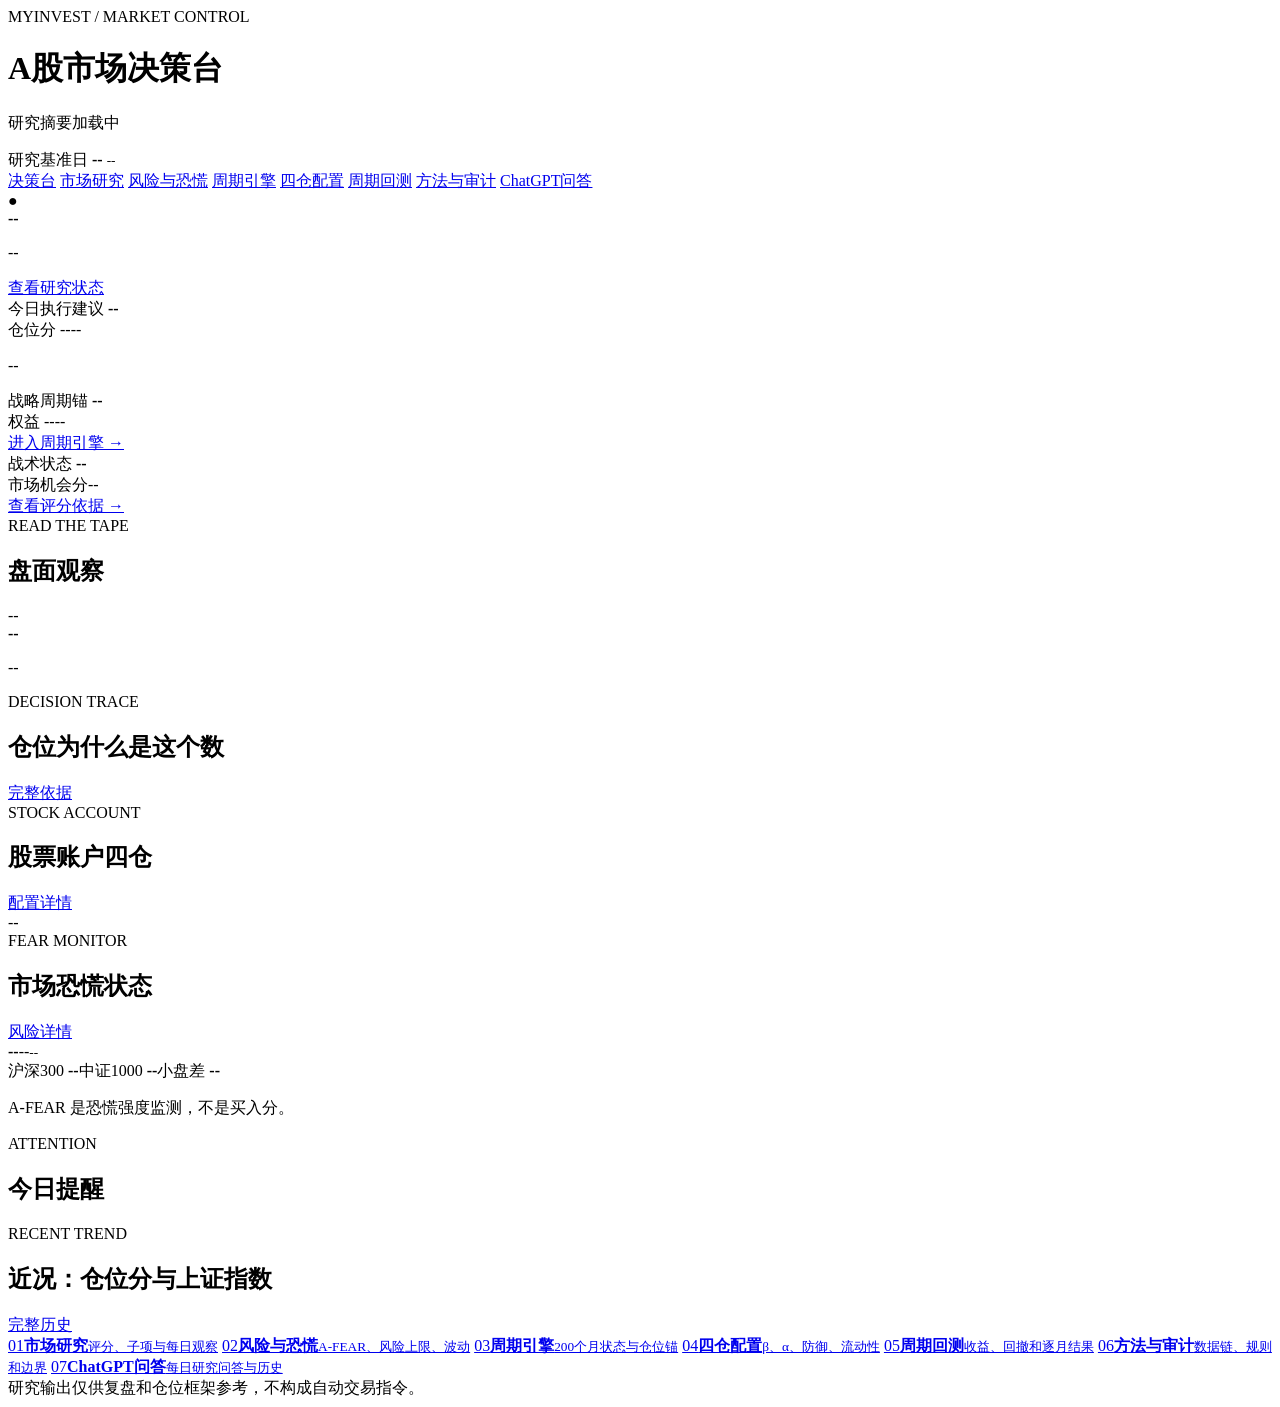
==== commit 73234969: "add daily ChatGPT Q&A channel" ====
--- a/web/index.html
+++ b/web/index.html
@@ -30,6 +30,7 @@
         <a href="/allocation.html">四仓配置</a>
         <a href="/cycle-engine-backtest.html">周期回测</a>
         <a href="/methodology.html">方法与审计</a>
+        <a href="/chatgpt-qa.html">ChatGPT问答</a>
       </nav>
 
       <section id="freshnessAlert" class="attention-strip" aria-label="数据新鲜度">
@@ -105,6 +106,7 @@
         <a href="/allocation.html"><span>04</span><strong>四仓配置</strong><small>β、α、防御、流动性</small></a>
         <a href="/cycle-engine-backtest.html"><span>05</span><strong>周期回测</strong><small>收益、回撤和逐月结果</small></a>
         <a href="/methodology.html"><span>06</span><strong>方法与审计</strong><small>数据链、规则和边界</small></a>
+        <a href="/chatgpt-qa.html"><span>07</span><strong>ChatGPT问答</strong><small>每日研究问答与历史</small></a>
       </section>
 
       <footer class="dashboard-foot">研究输出仅供复盘和仓位框架参考，不构成自动交易指令。</footer>
